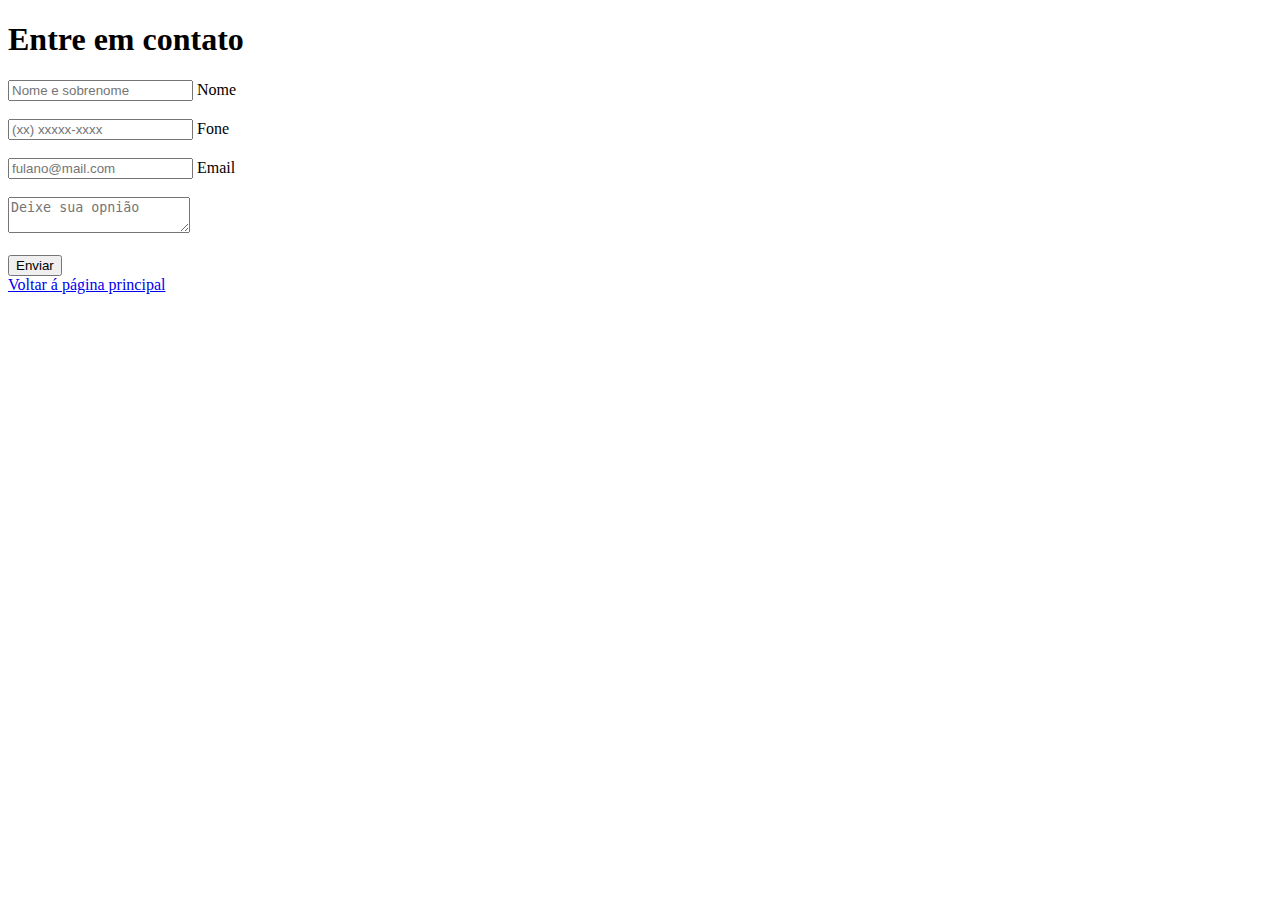
==== contato.html @ 31898a98 "Trabalho 1" ====
<!DOCTYPE html>
<html>

<head>
<title>--Formulário Contato--</title>
<meta charset="utf-8" />
</head>

<body>
<form name="meu_form">

  <h1>Entre em contato</h1>

  <input type="text" id="nomeid" placeholder="Nome e sobrenome" required="required" name="nome" />
  <label for="nome">Nome</label><br><br>

  <input type="tel" id="foneid" placeholder="(xx) xxxxx-xxxx" name="fone" />
  <label for="fone">Fone</label><br><br>

  <input type="email" id="emailid" placeholder="fulano@mail.com" name="email" />
  <label for="email">Email</label><br><br>

  <textarea placeholder="Deixe sua opnião"></textarea><br><br>

  <input type="submit" class="enviar" onclick="Enviar();" value="Enviar" />
</form>
<a href="index.html"> Voltar 
    á página principal</a>
</body>
</html>
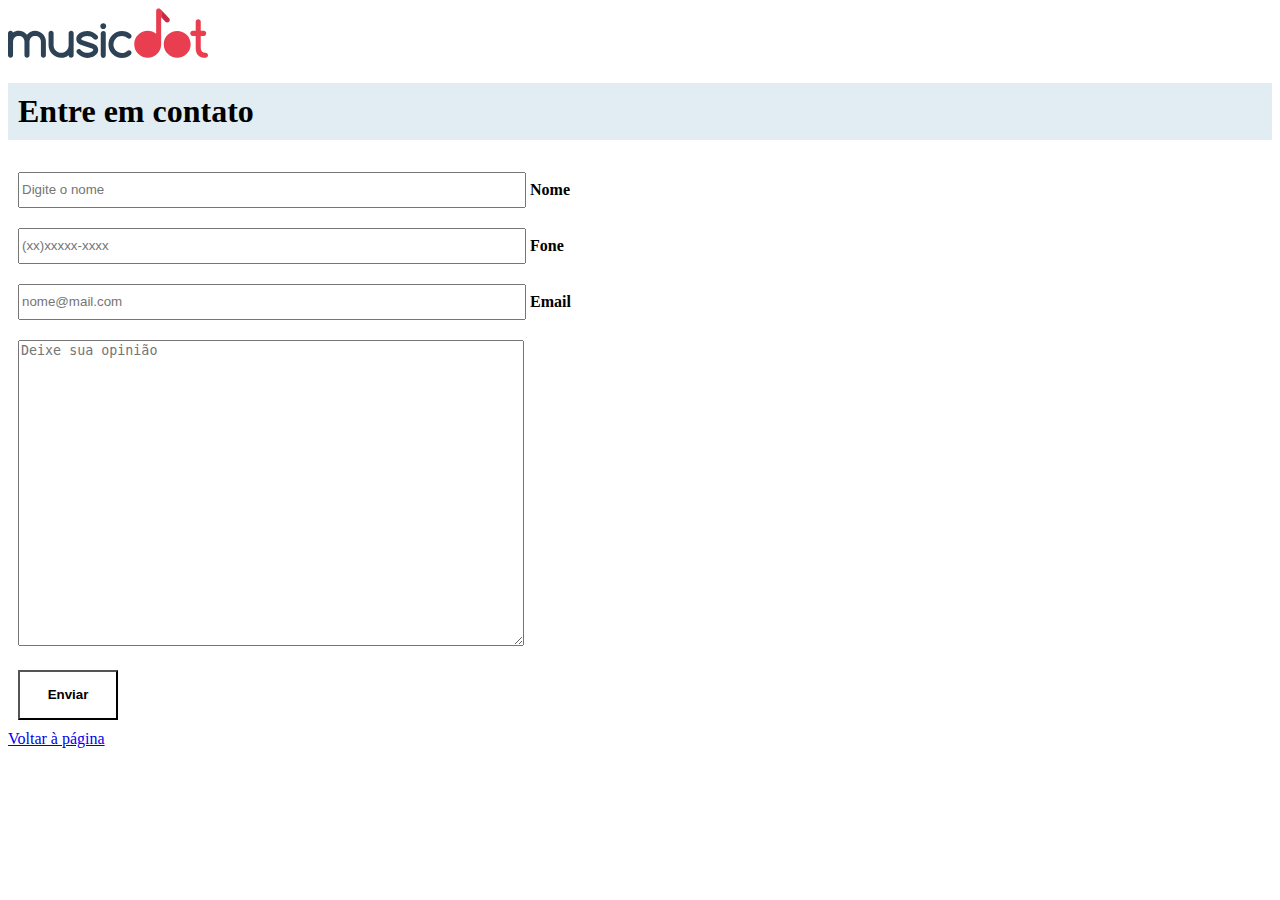
==== commit 292f44ba: "Trabalho 1" ====
--- a/contato.html
+++ b/contato.html
@@ -1,30 +1,39 @@
 <!DOCTYPE html>
-<html>
+<html lang="pt-BR">
+<head>
+    <meta charset="UTF-8">
+    <meta http-equiv="X-UA-Compatible" content="IE=edge">
+    <meta name="viewport" content="width=device-width, initial-scale=1.0">
+    <link rel="icon" href="img/favicon.ico" />
+    <link rel="stylesheet" href="css/ContatoEstilo.css">
+    <title>--Formulário Contato--</title>
+</head>
+<body>
+    <img src="img/logo.svg" alt="logo musicdot">
+    <h1 class="titulo"> Entre em contato</h1>
+    
+    <form action="contato.html" method="post">
+        <div>
+            <input type="text" id="nome" placeholder="Digite o nome" required/>
+            <label for="nome">Nome</label>
+        </div>
+        <div>
+            <input type="number" id="fone" placeholder="(xx)xxxxx-xxxx" required/>
+            <label for="fone">Fone</label> 
+        </div>
+        <div>
+            <input type="email" id="email" placeholder="nome@mail.com" required/>
+            <label for="email">Email</label> 
+        </div>
+        <div>
+            <textarea id="msg" placeholder="Deixe sua opinião" required></textarea>
+            <label for="msg"></label>
+        </div>
+        <div class="botão">
+            <button type="submit">Enviar</button>
+        </div>
 
-<head>
-<title>--Formulário Contato--</title>
-<meta charset="utf-8" />
-</head>
-
-<body>
-<form name="meu_form">
-
-  <h1>Entre em contato</h1>
-
-  <input type="text" id="nomeid" placeholder="Nome e sobrenome" required="required" name="nome" />
-  <label for="nome">Nome</label><br><br>
-
-  <input type="tel" id="foneid" placeholder="(xx) xxxxx-xxxx" name="fone" />
-  <label for="fone">Fone</label><br><br>
-
-  <input type="email" id="emailid" placeholder="fulano@mail.com" name="email" />
-  <label for="email">Email</label><br><br>
-
-  <textarea placeholder="Deixe sua opnião"></textarea><br><br>
-
-  <input type="submit" class="enviar" onclick="Enviar();" value="Enviar" />
-</form>
-<a href="index.html"> Voltar 
-    á página principal</a>
+    </form>
 </body>
-</html>+</html>
+<a href="sobre.html"> Voltar à página--- a/css/ContatoEstilo.css
+++ b/css/ContatoEstilo.css
@@ -0,0 +1,30 @@
+div{
+    padding: 10px;
+}
+
+label {
+	font-weight: bold;   
+ }
+
+ .titulo {
+    padding: 10px;
+	font-size: 32px;
+	background-color: #E1EDF2;
+  }
+
+ textarea {
+	 height: 300px;
+	 width: 500px
+ }
+ button{
+	 background-color: white;
+	 color: black;
+	 font-weight: bold;
+	 width: 100px;
+	 height: 50px;
+	 
+ }
+ input{
+	 height: 30px;
+	 width: 500px;
+ }